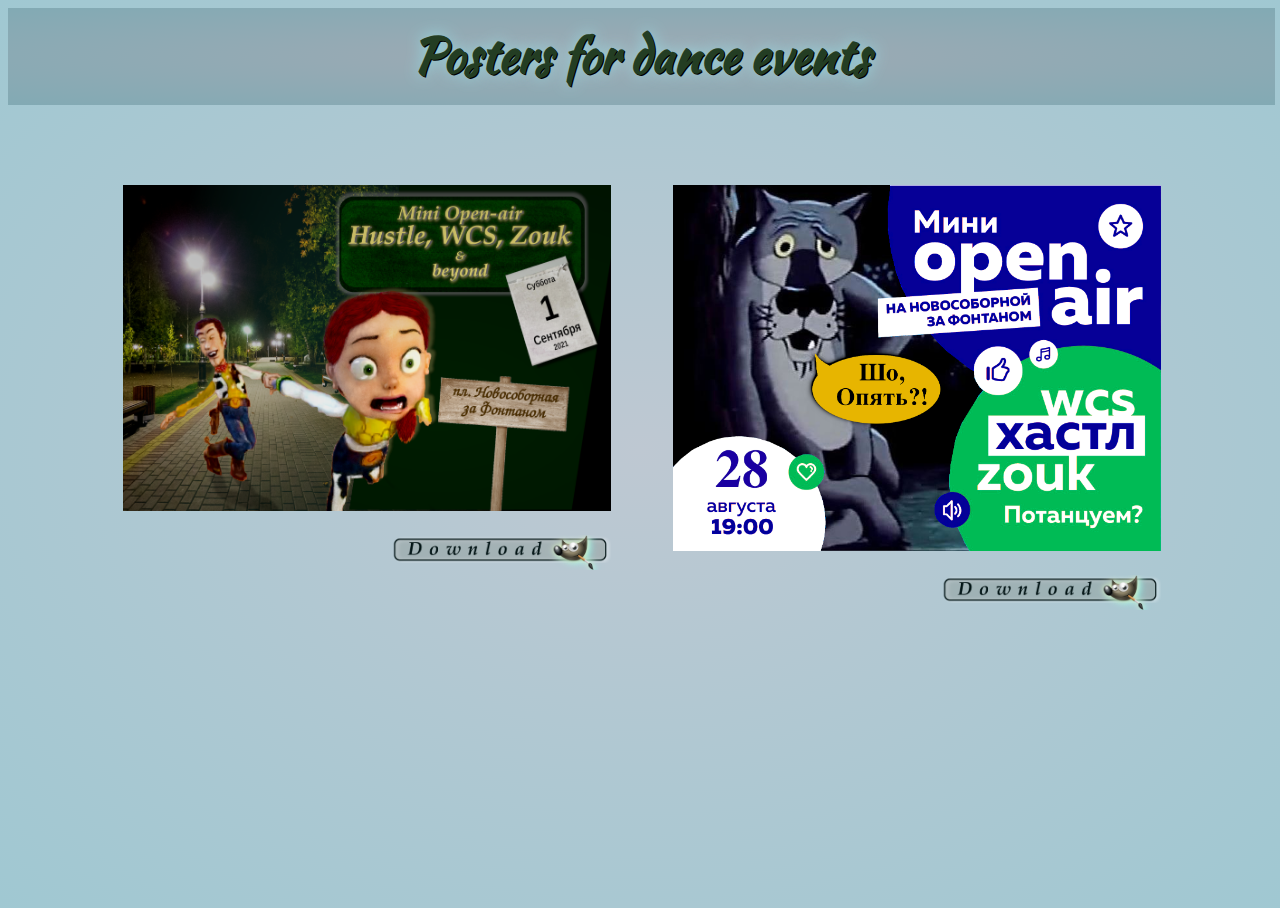
==== 2021/0831.posters.html @ 9c3343a4 "Added posters" ====
<!DOCTYPE html>
<html lang=en>
  <head>
    <meta charset=utf-8>
    <meta http-equiv="content-type" content="text/html">
    <meta name="author" content="Yuriy Lazutin" >
    <meta name="description" content="Posters for dance events">
    <meta name="keywords" content="Yuriy Lazutin, Thought-Box, Open Air, WCS, Dance Events">
    <meta name="revisit-after" content="7 days">
    <meta name="distribution" content="Global">
<!--
    <meta name="robots" content="index,follow">
-->
    <title>Posters for dance events</title>
    <link rel="stylesheet" type="text/css" href="../index.css">
  </head>

  <!-- Locale styles -->
  <style>
    h1
    {
      font-size: 3em;
      margin-bottom: 35px;
    }
    a
    {
      text-decoration: none; /* Remove links underline */
      color: #233D23;
    }
  </style>

  <body
    bgproperties="fixed"
    onload="window.defaultStatus='Posters for dance events'"
    style="width: 100%; height: 100%;"
  >

    <header>
      <table class="pghead" border=0 style="width: 99%;">
        <tr>
          <td style="width: 5%;"></td>
          <td align="center">
            <H1>Posters for dance events</H1>
          </td>
          <td style="width: 5%;"></td>
        </tr>
      </table>
    </header>

    <br><br>

    <!-- Central -->
    <table class="tb" border=0 style="width: 99%;">
      <tr>
        <td style="width: 5%;"> </td>
        <td valign="top" style="width: 34%; padding: 30px;">
          <img src="open-20210901.png" alt="Mini Open Air 01 sep 2021" style="width: 100%;"></img>
          <br>
          <a href="open-20210901.xcf"><img src="download-gimp.png" alt="Download Gimp" style="width: 45%;" align="right"></a>
        </td>

        <td valign="top" style="width: 34%; padding: 30px;">
          <img src="open-20210828.png" alt="Mini Open Air 28 aug 2021" style="width: 100%;"></img>
          <br>
          <a href="open-20210828.xcf"><img src="download-gimp.png" alt="Download Gimp" style="width: 45%;" align="right"></a>
        </td>


        <td style="width: 5%;"></td>
      </tr>
    </table>

  </body>
</html>
---- index.css ----
html
{
  height: 100%;
}

body
{
  display: block;
  background-color: rgb(160, 200, 210);
  background: radial-gradient(at 50% 50% , rgb(190, 200, 210), rgb(160, 200, 210));
  color: rgb(72, 41, 40);
  font-size: 1em;
  line-height: 1.5em; /* Интервал между строк */
}

.pghead
{
  width: 100%;
  background-color: rgb(130, 170, 180);
  background: radial-gradient(at 50% 50% , rgb(160, 170, 180), rgb(130, 170, 180));
  color: #233D23;
  text-shadow: 1px 1px 0px rgb(0, 0, 0), 0 0 1em rgb(148, 223, 230);
}

@font-face
{
  font-family: 'font-01';
  src: url(font-01.ttf);
}

h1
{
  font-family: 'font-01';
  font-size: 5em;
  /* margin-top: -15px;  Убираем отступ сверху до текста заголовка*/
  margin-bottom: -35px; /* Убираем отступ от текста заголовка до последующего текста*/
}

h2
{
  font-family: Courier;
  font-size: 2em;
}

h3
{
  font-family: Courier;
  font-size: 1.5em;
  margin-bottom: -15px; /* Убираем отступ от текста заголовка до последующего текста*/
  display: inline; /* Указываем, что после заголовка не нужно делать перенос текста, т.е. текст пойдет сразу после заголовка */
}

.tb
{
  width: 100%;
}

.topt
{
  width: 90%;
  border-collapse: collapse;
  border: 1px solid black;
  padding: 5px;
}

.topt th
{
  border: 1px solid black;
  background-color: rgb(130, 170, 180);
  background: radial-gradient(at 50% 50% , rgb(160, 170, 180), rgb(130, 170, 180));
}

.topt td
{
  border: 1px solid grey;
  font-family: Courier;
  text-shadow: 0 0 0;
  padding: 3px;
}

pre
{
  /* overflow: auto; */
  white-space: pre-wrap;
}

code
{
  display: block;
  background-color: rgb(200, 240, 250);
  background: radial-gradient(at 50% 50% , rgb(210, 220, 230), rgb(180, 220, 230));
  font-family: Courier;
  font-size: 1em;
  text-shadow: 0 0 0;
}

.code_comment
{
  color: rgb(0, 64, 0);
}

img
{
  display: block;
  margin-left: auto;
  margin-right: auto
}

/* Lists */
li
{
  list-style-type: none; /* remove markers */
}

ul
{
  margin-left: 0; /* IE, Opera */
  padding-left: 0; /* Firefox, Safari, Chrome */
}

footer
{
  display: block;
  clear: both;
}

.letter
{
  font-family: 'font-01';
  color: #085208;
  font-size: 1.5em;
  text-shadow: 1 1 1em rgb(0, 0, 0);
}
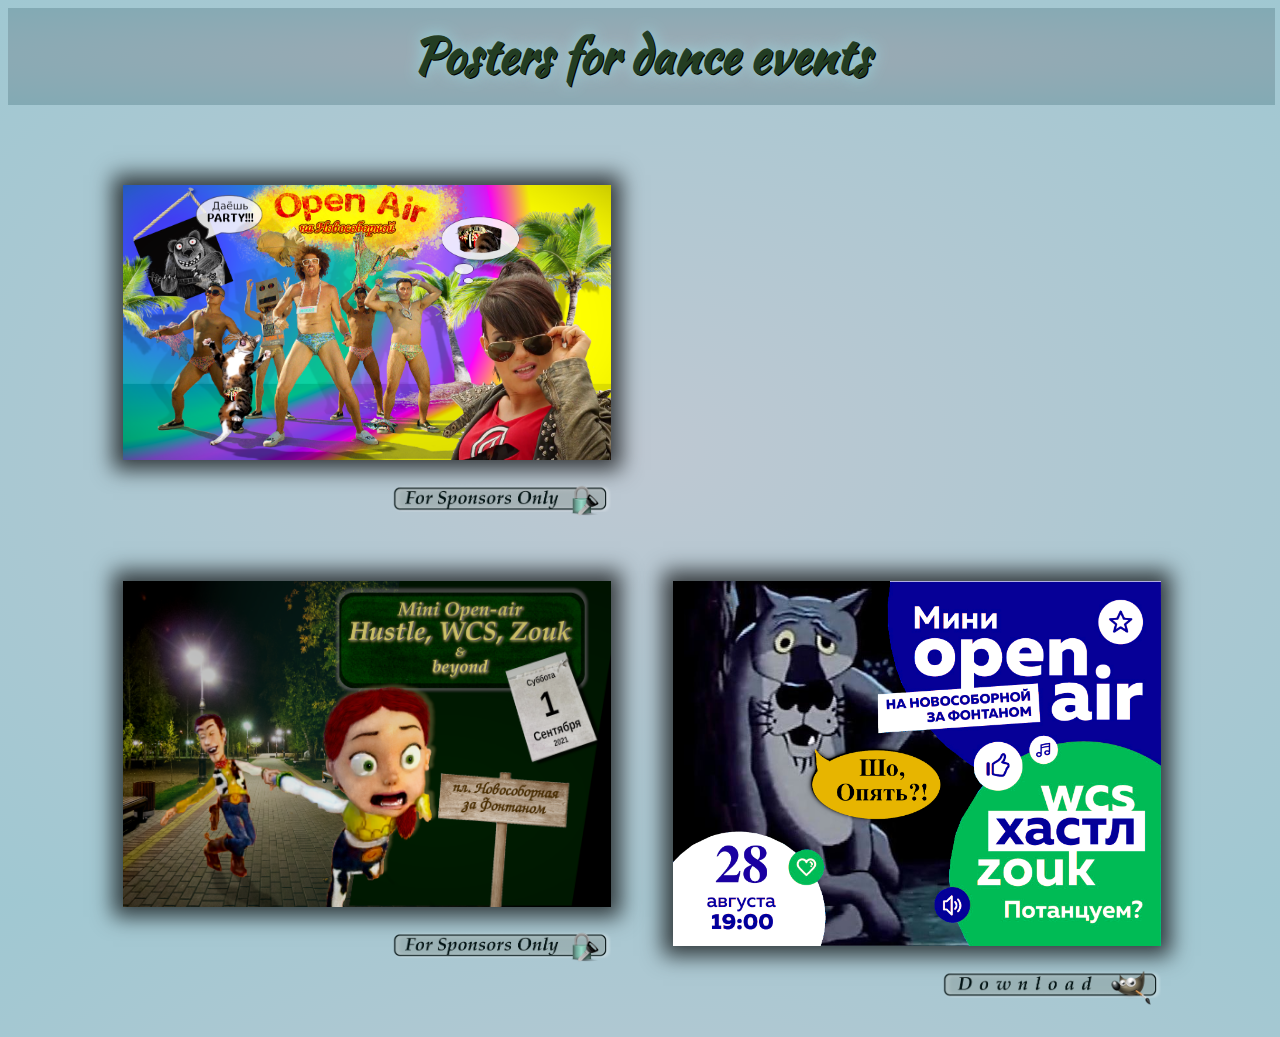
==== commit 0f8b66c9: "Added new poster. Added shadows to poster-board" ====
--- a/2021/0831.posters.html
+++ b/2021/0831.posters.html
@@ -27,6 +27,11 @@
       text-decoration: none; /* Remove links underline */
       color: #233D23;
     }
+    .poster
+    {
+      width: 100%;
+      box-shadow: 0 0 20px 10px rgba(0,0,0,0.7);
+    }
   </style>
 
   <body
@@ -54,13 +59,28 @@
       <tr>
         <td style="width: 5%;"> </td>
         <td valign="top" style="width: 34%; padding: 30px;">
-          <img src="open-20210901.png" alt="Mini Open Air 01 sep 2021" style="width: 100%;"></img>
+          <img src="open-20210914.png" alt="Mini Open Air 14 sep 2021" class="poster"></img>
           <br>
-          <a href="open-20210901.xcf"><img src="download-gimp.png" alt="Download Gimp" style="width: 45%;" align="right"></a>
+          <a href="null"><img src="download-locked.png" alt="Download For Sponsors Only" style="width: 45%;" align="right"></a>
         </td>
 
         <td valign="top" style="width: 34%; padding: 30px;">
-          <img src="open-20210828.png" alt="Mini Open Air 28 aug 2021" style="width: 100%;"></img>
+          <br>
+        </td>
+
+
+        <td style="width: 5%;"></td>
+      </tr>
+      <tr>
+        <td style="width: 5%;"> </td>
+        <td valign="top" style="width: 34%; padding: 30px;">
+          <img src="open-20210901.png" alt="Mini Open Air 01 sep 2021" class="poster"></img>
+          <br>
+          <a href="null"><img src="download-locked.png" alt="Download For Sponsors Only" style="width: 45%;" align="right"></a>
+        </td>
+
+        <td valign="top" style="width: 34%; padding: 30px;">
+          <img src="open-20210828.png" alt="Mini Open Air 28 aug 2021" class="poster"></img>
           <br>
           <a href="open-20210828.xcf"><img src="download-gimp.png" alt="Download Gimp" style="width: 45%;" align="right"></a>
         </td>
